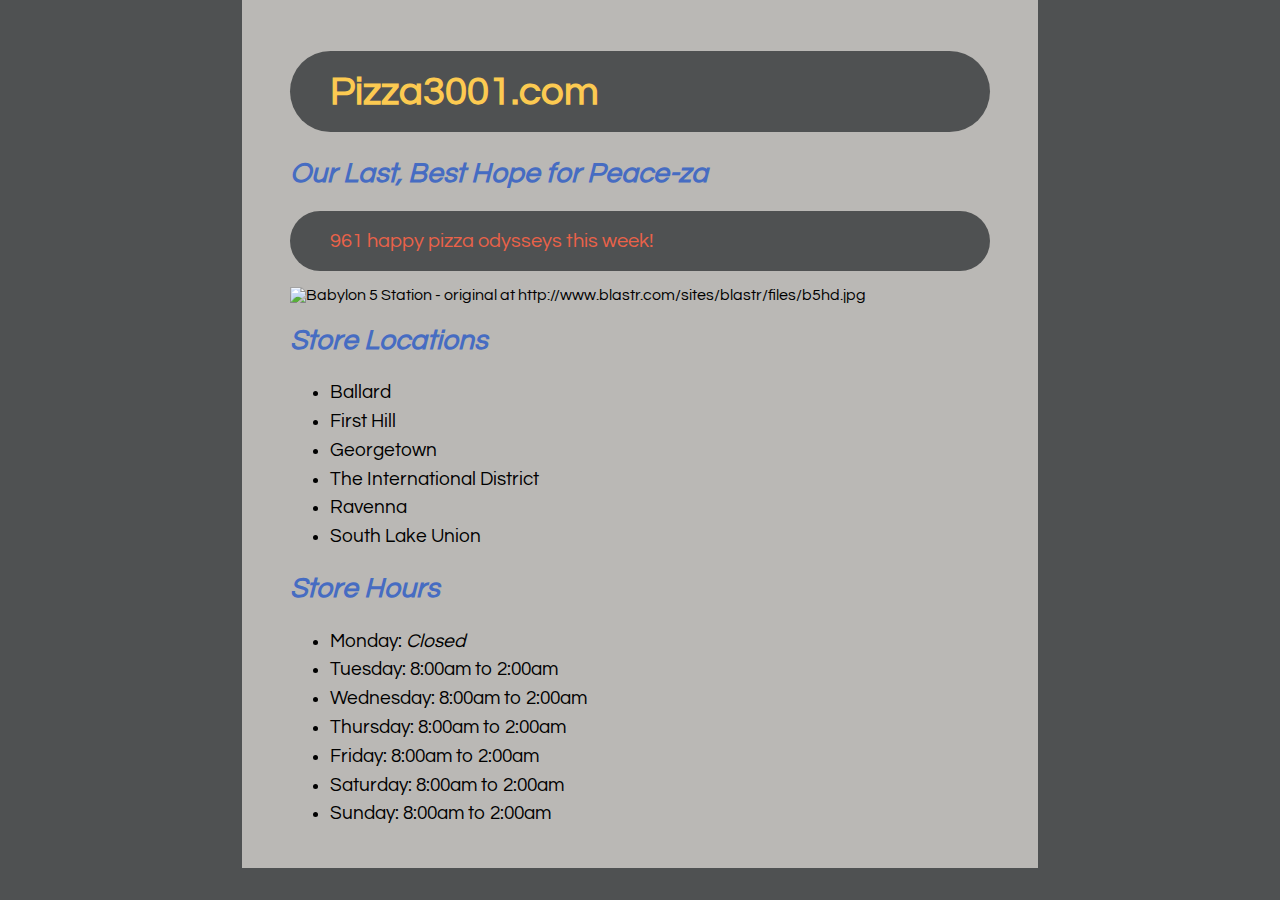
==== index.html @ fe9333dc "add feature image" ====
<!DOCTYPE html>
<html>
<head>
  <title>Pizza3001.com: Our Last, Best Hope for Peace-za</title>
  <link href='https://fonts.googleapis.com/css?family=Questrial' rel='stylesheet' type='text/css'>
  <link href="css/style.css" type="text/css" rel="stylesheet">
</head>
<body>
  <header>
    <h1>Pizza3001.com</h1>
    <h2>Our Last, Best Hope for Peace-za</h2>
  </header>
  <div id="featurenumber"></div>

  <article>
    <section class="feature-image">
      <img src="http://i.imgur.com/HizyoEr.jpg" alt="Babylon 5 Station - original at http://www.blastr.com/sites/blastr/files/b5hd.jpg">
    </section>
    <section>
      <h2>Store Locations</h2>
        <ul>
          <li>Ballard</li>
          <li>First Hill</li>
          <li>Georgetown</li>
          <li>The International District</li>
          <li>Ravenna</li>
          <li>South Lake Union</li>
        </ul>
    </section>
    <section>
      <h2>Store Hours</h2>
      <ul>
        <li>Monday: <em>Closed</em></li>
        <li>Tuesday: 8:00am to 2:00am</li>
        <li>Wednesday: 8:00am to 2:00am</li>
        <li>Thursday: 8:00am to 2:00am</li>
        <li>Friday: 8:00am to 2:00am</li>
        <li>Saturday: 8:00am to 2:00am</li>
        <li>Sunday: 8:00am to 2:00am</li>
      </ul>
    </section>
  </article>
<script src="js/app.js"></script>
</body>
</html>
---- css/style.css ----
html, body {
font-family: 'Questrial', sans-serif;
background-color: #4F5152;
font-size: 16px;
}
body {
max-width: 700px;
margin: 0 auto;
padding: 1.5em 3em;
margin-left: 1px solid #dddddd;
margin-right: 1px solid #dddddd;
background-color: #BAB8B5;
}
section.feature-image img {
  display: block;
  margin: 1em auto;
}
#featurenumber {
  color: #ea6249;
  background-color: #4f5152;
  padding: 1em 2em;
  max-width: 100%;
  font-size: 1.25em;
  border-radius: 50px;
}
h1 {
  color: #fcca51;
font-size: 2.5em;
background-color: #4f5152;
padding: 0.5em 1em;
border-radius: 50px;
}
h2 {
  color: #466cc2;
  font-size: 1.75em;
  font-style: italic;
}
li {
font-size: 1.2em;
line-height: 1.5;
}
.internal-sale-heading {
font-size: 1.6em;
}
table {
  width: 100%;
  max-width: 680px;
  margin-left: 20px;
  border-collapse: collapse;
}
td, th {
  border: 1px solid #4F5152;
  padding: 6px 17px;
}
th {
font-weight: bold;
color: #466cc2;
}
/* colorscheme courtesy https://color.adobe.com/Future-Color-Scheme-color-theme-6862254/ */
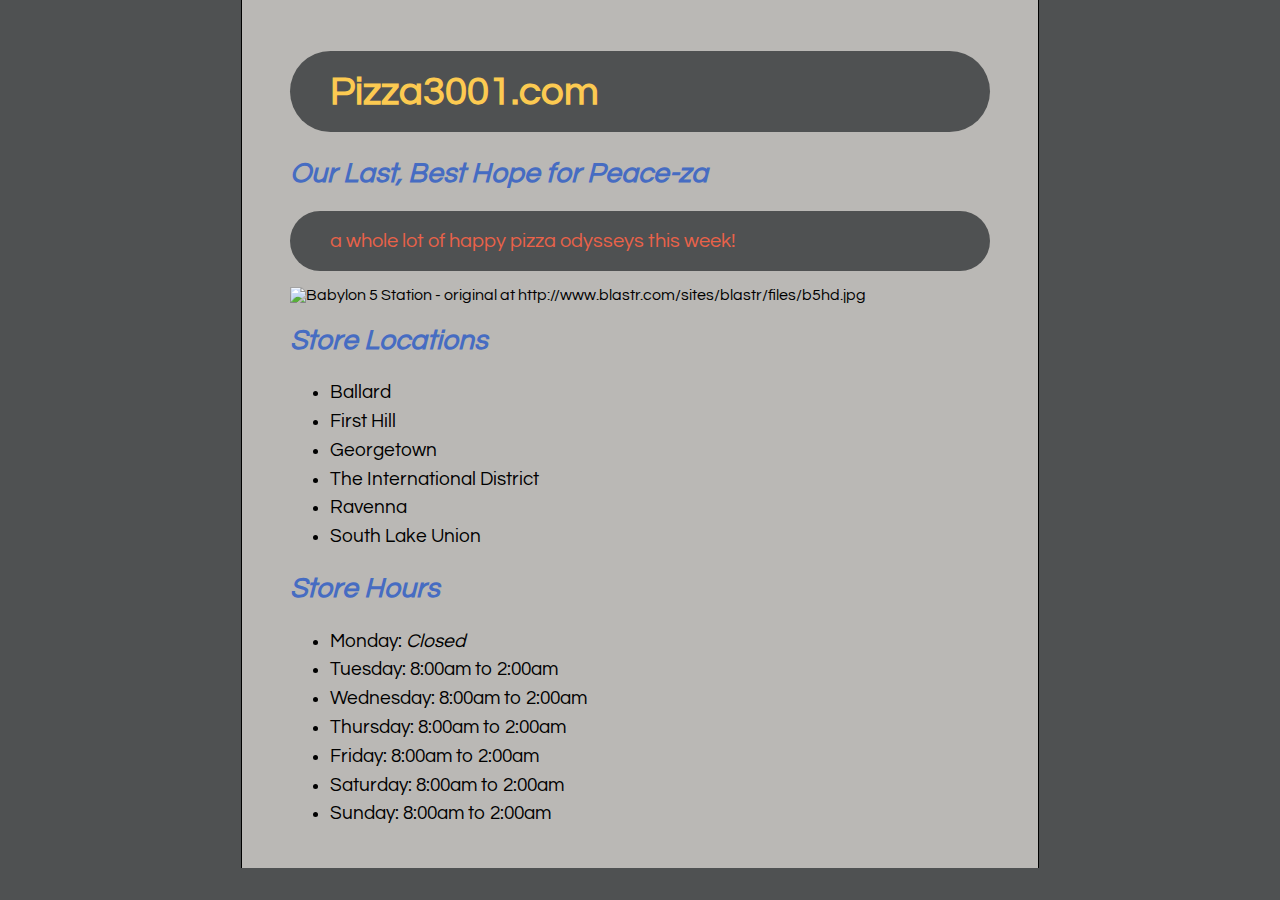
==== commit 67f831ad: "changed id to class for css purposes" ====
--- a/index.html
+++ b/index.html
@@ -10,7 +10,7 @@
     <h1>Pizza3001.com</h1>
     <h2>Our Last, Best Hope for Peace-za</h2>
   </header>
-  <div id="featurenumber"></div>
+  <div id="featurenumber" class="featurenumber"></div>
 
   <article>
     <section class="feature-image">
--- a/css/style.css
+++ b/css/style.css
@@ -7,21 +7,9 @@
 max-width: 700px;
 margin: 0 auto;
 padding: 1.5em 3em;
-margin-left: 1px solid #dddddd;
-margin-right: 1px solid #dddddd;
+border-left: 1px solid #000000;
+border-right: 1px solid #000000;
 background-color: #BAB8B5;
-}
-section.feature-image img {
-  display: block;
-  margin: 1em auto;
-}
-#featurenumber {
-  color: #ea6249;
-  background-color: #4f5152;
-  padding: 1em 2em;
-  max-width: 100%;
-  font-size: 1.25em;
-  border-radius: 50px;
 }
 h1 {
   color: #fcca51;
@@ -35,12 +23,12 @@
   font-size: 1.75em;
   font-style: italic;
 }
+h3 {
+    padding-bottom: 0.5em;
+}
 li {
 font-size: 1.2em;
 line-height: 1.5;
-}
-.internal-sale-heading {
-font-size: 1.6em;
 }
 table {
   width: 100%;
@@ -56,4 +44,31 @@
 font-weight: bold;
 color: #466cc2;
 }
+section.feature-image img {
+  display: block;
+  margin: 1em auto;
+}
+.input-item {
+  display: block;
+  margin-bottom: 0.5em;
+  width: 500px;
+}
+label {
+  display: inline-block;
+  width: 170px;
+}
+select.input {
+padding: 5px;
+}
+fieldset {
+  margin-bottom: 2em;
+}
+.featurenumber {
+  color: #ea6249;
+  background-color: #4f5152;
+  padding: 1em 2em;
+  max-width: 100%;
+  font-size: 1.25em;
+  border-radius: 50px;
+}
 /* colorscheme courtesy https://color.adobe.com/Future-Color-Scheme-color-theme-6862254/ */
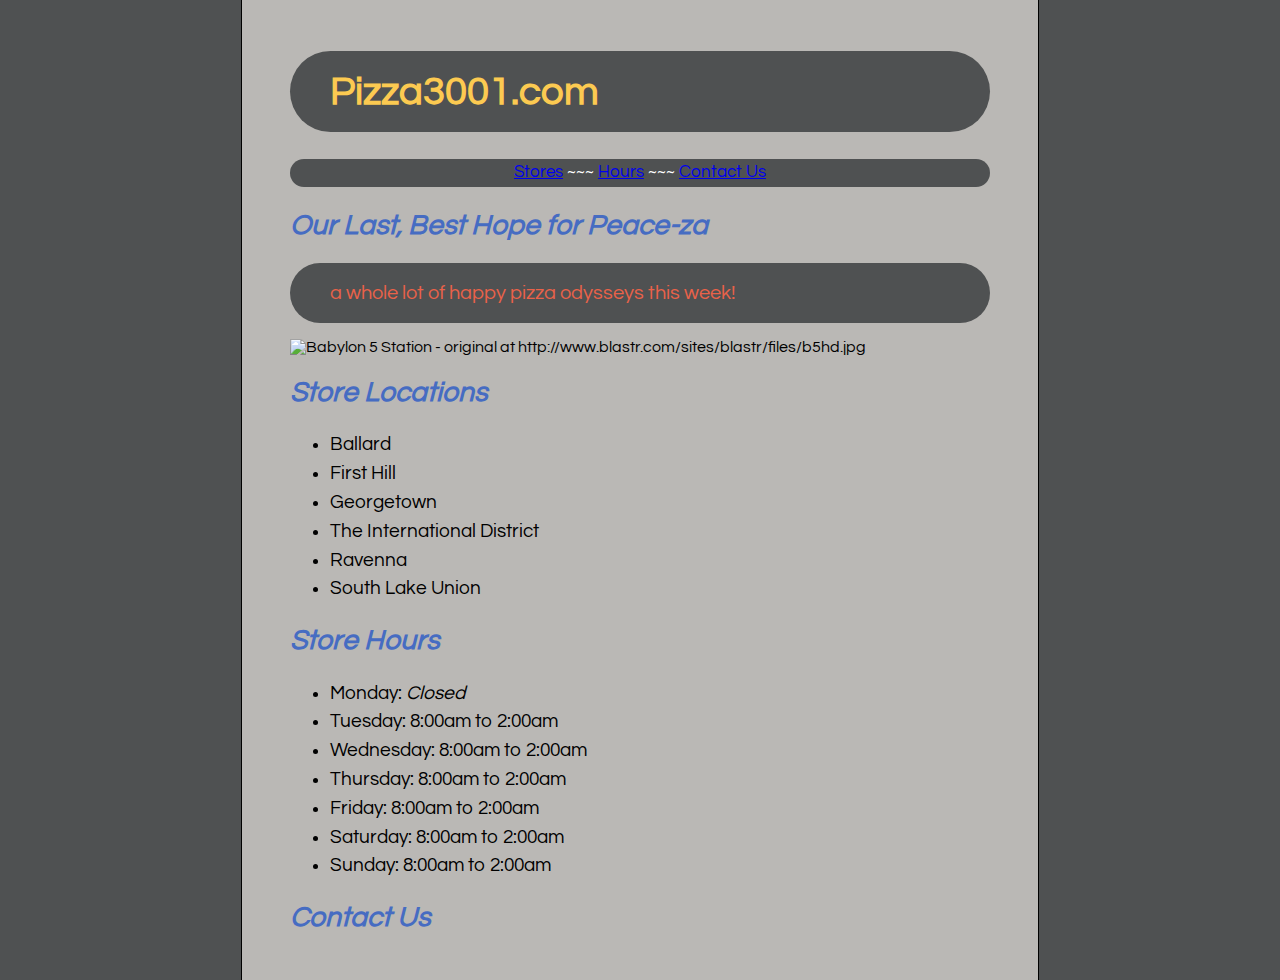
==== commit 47a576a0: "made a nav" ====
--- a/index.html
+++ b/index.html
@@ -8,16 +8,23 @@
 <body>
   <header>
     <h1>Pizza3001.com</h1>
+    <nav>
+      <ul>
+        <li><a href="#stores">Stores</a></li>
+        <li><a href="#hours">Hours</a></li>
+        <li><a href="#contact">Contact Us</a></li>
+      </ul>
+    </nav>
     <h2>Our Last, Best Hope for Peace-za</h2>
   </header>
   <div id="featurenumber" class="featurenumber"></div>
 
-  <article>
+  <main>
     <section class="feature-image">
       <img src="http://i.imgur.com/HizyoEr.jpg" alt="Babylon 5 Station - original at http://www.blastr.com/sites/blastr/files/b5hd.jpg">
     </section>
     <section>
-      <h2>Store Locations</h2>
+      <h2><a name="stores"></a>Store Locations</h2>
         <ul>
           <li>Ballard</li>
           <li>First Hill</li>
@@ -28,7 +35,7 @@
         </ul>
     </section>
     <section>
-      <h2>Store Hours</h2>
+      <h2><a name="hours"></a>Store Hours</h2>
       <ul>
         <li>Monday: <em>Closed</em></li>
         <li>Tuesday: 8:00am to 2:00am</li>
@@ -39,7 +46,11 @@
         <li>Sunday: 8:00am to 2:00am</li>
       </ul>
     </section>
-  </article>
+    <section>
+      <h2><a name="contact"></a>Contact Us</h2>
+
+    </section>
+  </main>
 <script src="js/app.js"></script>
 </body>
 </html>
--- a/css/style.css
+++ b/css/style.css
@@ -71,4 +71,30 @@
   font-size: 1.25em;
   border-radius: 50px;
 }
+nav {
+  color: #fcca51;
+font-size: 0.9em;
+background-color: #4f5152;
+padding: 0;
+border-radius: 4em;
+}
+nav ul {
+  padding: 0.1em;
+  margin: 0;
+  list-style-type: none;
+  text-align: center;
+}
+nav li {
+display: inline;
+}
+nav li:after {
+  content: " ~~~ ";
+  color: #ffffff;
+  padding-left: 0.5em
+  padding-right: 0.5em;
+}
+nav li:last-child:after {
+  content: "";
+  padding-right: 0em;
+}
 /* colorscheme courtesy https://color.adobe.com/Future-Color-Scheme-color-theme-6862254/ */
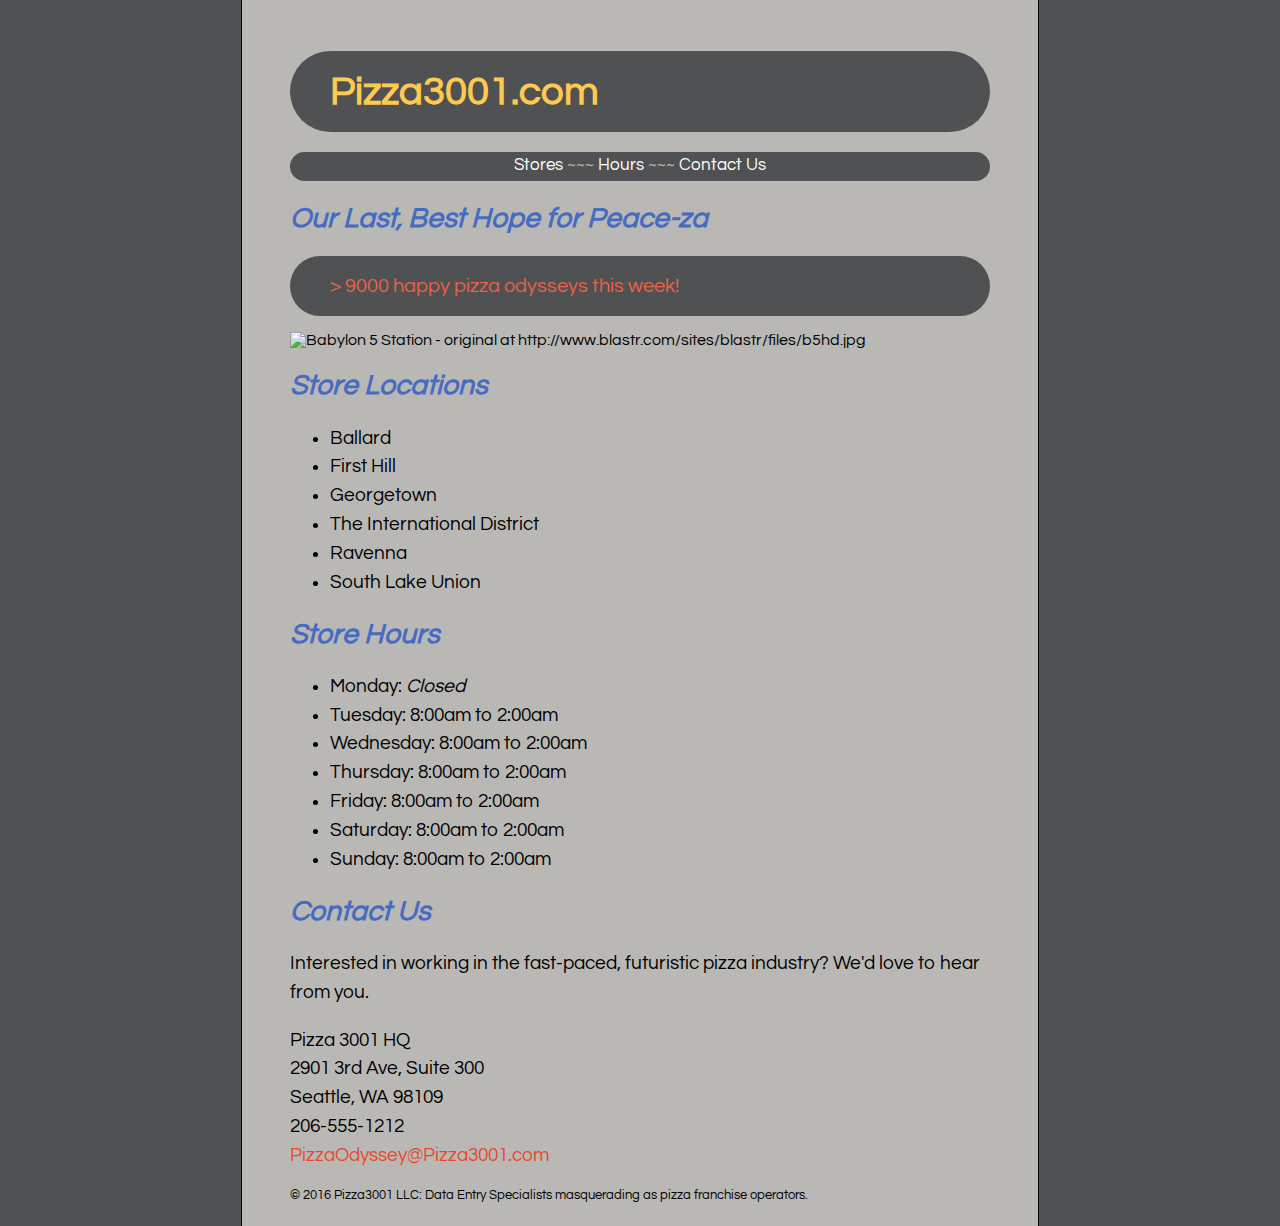
==== commit 5e37c78b: "add contact, footer content" ====
--- a/index.html
+++ b/index.html
@@ -48,9 +48,20 @@
     </section>
     <section>
       <h2><a name="contact"></a>Contact Us</h2>
+      <p>Interested in working in the fast-paced, futuristic pizza industry? We'd love to hear from you.</p>
+      <p>Pizza 3001 HQ<br />
+         2901 3rd Ave, Suite 300<br />
+         Seattle, WA 98109<br />
+         206-555-1212<br />
+         <a class="mailto" href="mailto:pizzaodysseyofthefuture@fakeaddress.probably.dont.use.this.codefellows.com">PizzaOdyssey@Pizza3001.com</a></p>
+
 
     </section>
   </main>
 <script src="js/app.js"></script>
 </body>
+<footer>
+  &copy; 2016 Pizza3001 LLC: Data Entry Specialists masquerading as pizza franchise operators.
+  <!-- CANNOLI COHORT WUZ HERE -->
+</footer>
 </html>
--- a/css/style.css
+++ b/css/style.css
@@ -1,22 +1,23 @@
 html, body {
 font-family: 'Questrial', sans-serif;
-background-color: #4F5152;
+background-color: #4f5152;
 font-size: 16px;
 }
 body {
-max-width: 700px;
-margin: 0 auto;
-padding: 1.5em 3em;
-border-left: 1px solid #000000;
-border-right: 1px solid #000000;
-background-color: #BAB8B5;
+  max-width: 700px;
+  margin: 0 auto;
+  padding: 1.5em 3em;
+  border-left: 1px solid #000000;
+  border-right: 1px solid #000000;
+  background-color: #bab8b5;
 }
 h1 {
   color: #fcca51;
-font-size: 2.5em;
-background-color: #4f5152;
-padding: 0.5em 1em;
-border-radius: 50px;
+  font-size: 2.5em;
+  background-color: #4f5152;
+  padding: 0.5em 1em;
+  border-radius: 50px;
+  margin-bottom: 0.5em;
 }
 h2 {
   color: #466cc2;
@@ -26,7 +27,7 @@
 h3 {
     padding-bottom: 0.5em;
 }
-li {
+li, p {
 font-size: 1.2em;
 line-height: 1.5;
 }
@@ -72,11 +73,10 @@
   border-radius: 50px;
 }
 nav {
-  color: #fcca51;
-font-size: 0.9em;
-background-color: #4f5152;
-padding: 0;
-border-radius: 4em;
+  font-size: 0.9em;
+  background-color: #4f5152;
+  padding: 0;
+  border-radius: 4em;
 }
 nav ul {
   padding: 0.1em;
@@ -85,16 +85,35 @@
   text-align: center;
 }
 nav li {
-display: inline;
+  display: inline;
+}
+li a {
+  color: #ffffff;
+  text-decoration: none;
+}
+li a:hover {
+  text-decoration: underline;
+  color: #ea6249;
 }
 nav li:after {
   content: " ~~~ ";
-  color: #ffffff;
-  padding-left: 0.5em
-  padding-right: 0.5em;
+  color: #BAB8B5;
 }
 nav li:last-child:after {
   content: "";
   padding-right: 0em;
 }
+form {
+  margin-top: 1em;
+}
+.mailto {
+text-decoration: none;
+color: #e6482c;
+}
+.mailto:hover {
+  text-decoration: underline;
+}
+footer {
+  font-size: 0.8em;
+}
 /* colorscheme courtesy https://color.adobe.com/Future-Color-Scheme-color-theme-6862254/ */
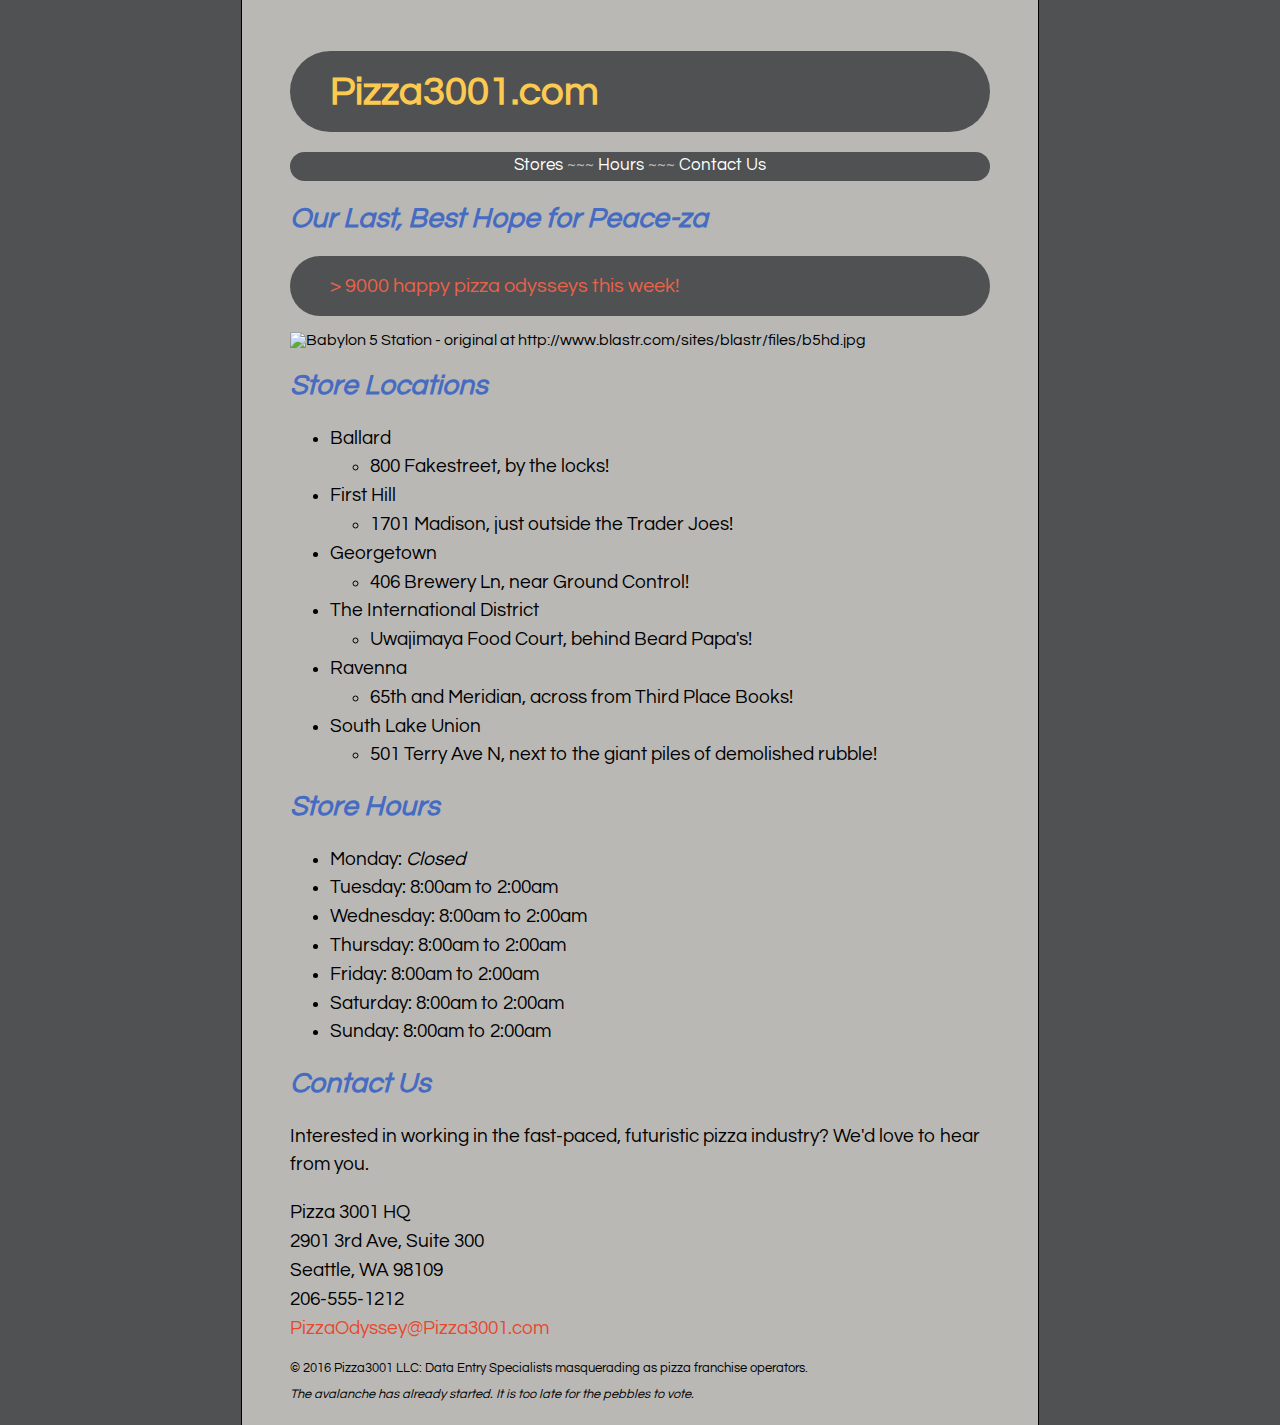
==== commit ae0a166f: "add babylon 5 joke" ====
--- a/index.html
+++ b/index.html
@@ -27,11 +27,29 @@
       <h2><a name="stores"></a>Store Locations</h2>
         <ul>
           <li>Ballard</li>
+          <ul>
+            <li>800 Fakestreet, by the locks!</li>
+          </ul>
           <li>First Hill</li>
+          <ul>
+            <li>1701 Madison, just outside the Trader Joes!</li>
+          </ul>
           <li>Georgetown</li>
+          <ul>
+            <li>406 Brewery Ln, near Ground Control!</li>
+          </ul>
           <li>The International District</li>
+          <ul>
+            <li>Uwajimaya Food Court, behind Beard Papa's!</li>
+          </ul>
           <li>Ravenna</li>
+          <ul>
+            <li>65th and Meridian, across from Third Place Books!</li>
+          </ul>
           <li>South Lake Union</li>
+          <ul>
+            <li>501 Terry Ave N, next to the giant piles of demolished rubble!</li>
+          </ul>
         </ul>
     </section>
     <section>
@@ -53,7 +71,8 @@
          2901 3rd Ave, Suite 300<br />
          Seattle, WA 98109<br />
          206-555-1212<br />
-         <a class="mailto" href="mailto:pizzaodysseyofthefuture@fakeaddress.probably.dont.use.this.codefellows.com">PizzaOdyssey@Pizza3001.com</a></p>
+         <a class="mailto" href="mailto:pizzaodysseyofthefuture@fakeaddress.probably.dont.use.this.codefellows.com">PizzaOdyssey@Pizza3001.com</a><br />
+       </p>
 
 
     </section>
@@ -61,7 +80,8 @@
 <script src="js/app.js"></script>
 </body>
 <footer>
-  &copy; 2016 Pizza3001 LLC: Data Entry Specialists masquerading as pizza franchise operators.
+  &copy; 2016 Pizza3001 LLC: Data Entry Specialists masquerading as pizza franchise operators.<br /><br /><em>The avalanche has already started. It is too late for the pebbles to vote.</em>
+
   <!-- CANNOLI COHORT WUZ HERE -->
 </footer>
 </html>
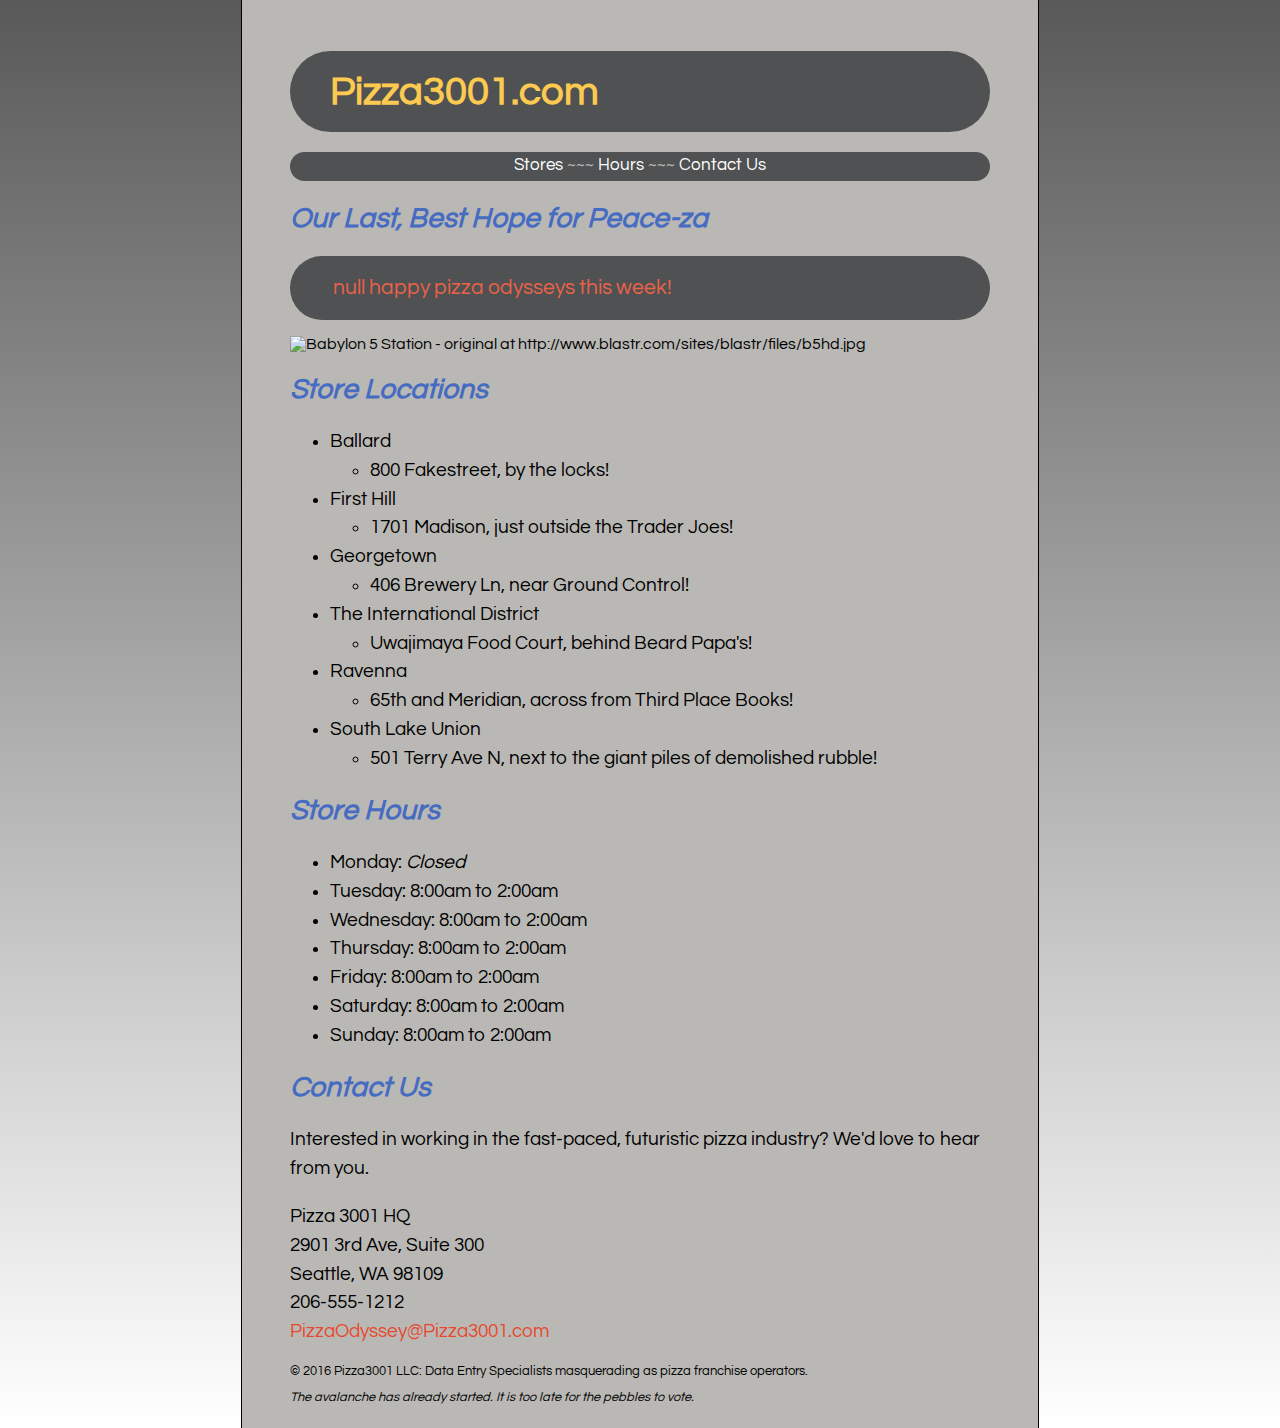
==== commit 0f5f029b: "add :hover rotate  transform to babylon5 image" ====
--- a/index.html
+++ b/index.html
@@ -3,6 +3,7 @@
 <head>
   <title>Pizza3001.com: Our Last, Best Hope for Peace-za</title>
   <link href='https://fonts.googleapis.com/css?family=Questrial' rel='stylesheet' type='text/css'>
+  <link href="css/animate.css" type="text/css" rel="stylesheet">
   <link href="css/style.css" type="text/css" rel="stylesheet">
 </head>
 <body>
@@ -21,7 +22,7 @@
 
   <main>
     <section class="feature-image">
-      <img src="http://i.imgur.com/HizyoEr.jpg" alt="Babylon 5 Station - original at http://www.blastr.com/sites/blastr/files/b5hd.jpg">
+      <img class="b5img" src="http://i.imgur.com/HizyoEr.jpg" alt="Babylon 5 Station - original at http://www.blastr.com/sites/blastr/files/b5hd.jpg">
     </section>
     <section>
       <h2><a name="stores"></a>Store Locations</h2>
--- a/css/style.css
+++ b/css/style.css
@@ -1,7 +1,13 @@
 html, body {
 font-family: 'Questrial', sans-serif;
-background-color: #4f5152;
 font-size: 16px;
+}
+html {
+  /* Permalink - use to edit and share this gradient: http://colorzilla.com/gradient-editor/#000000+0,000000+100&0.65+0,0+100;Neutral+Density */
+  background: -moz-linear-gradient(top,  rgba(0,0,0,0.65) 0%, rgba(0,0,0,0) 100%); /* FF3.6-15 */
+  background: -webkit-linear-gradient(top,  rgba(0,0,0,0.65) 0%,rgba(0,0,0,0) 100%); /* Chrome10-25,Safari5.1-6 */
+  background: linear-gradient(to bottom,  rgba(0,0,0,0.65) 0%,rgba(0,0,0,0) 100%); /* W3C, IE10+, FF16+, Chrome26+, Opera12+, Safari7+ */
+  filter: progid:DXImageTransform.Microsoft.gradient( startColorstr='#a6000000', endColorstr='#00000000',GradientType=0 ); /* IE6-9 */
 }
 body {
   max-width: 700px;
@@ -45,7 +51,7 @@
 font-weight: bold;
 color: #466cc2;
 }
-section.feature-image img {
+.feature-image img {
   display: block;
   margin: 1em auto;
 }
@@ -58,7 +64,7 @@
   display: inline-block;
   width: 170px;
 }
-select.input {
+.input {
 padding: 5px;
 }
 fieldset {
@@ -69,7 +75,7 @@
   background-color: #4f5152;
   padding: 1em 2em;
   max-width: 100%;
-  font-size: 1.25em;
+  font-size: 1.33em;
   border-radius: 50px;
 }
 nav {
@@ -97,7 +103,7 @@
 }
 nav li:after {
   content: " ~~~ ";
-  color: #BAB8B5;
+  color: #bab8b5;
 }
 nav li:last-child:after {
   content: "";
@@ -117,3 +123,9 @@
   font-size: 0.8em;
 }
 /* colorscheme courtesy https://color.adobe.com/Future-Color-Scheme-color-theme-6862254/ */
+.b5img {
+transition: all 1s ease;
+}
+.b5img:hover {
+transform: rotate3d(0,1,0,360deg); 
+}
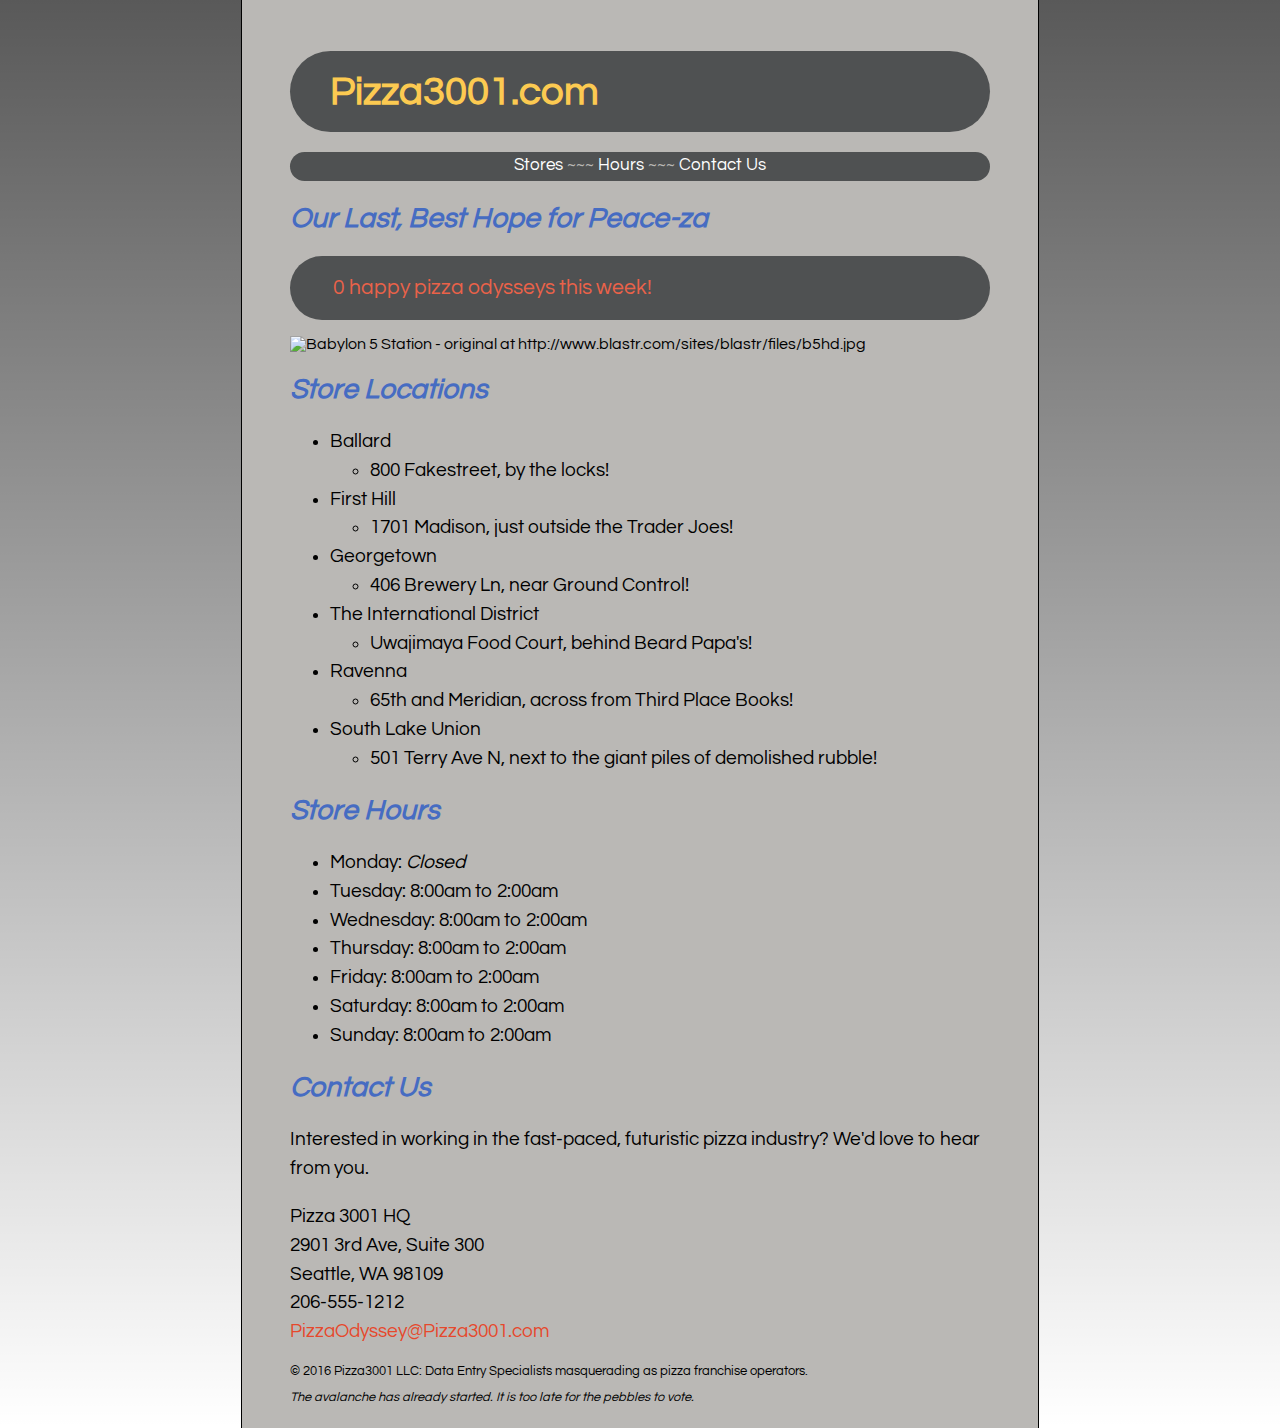
==== commit 0340563e: "removes animate.css" ====
--- a/index.html
+++ b/index.html
@@ -3,7 +3,7 @@
 <head>
   <title>Pizza3001.com: Our Last, Best Hope for Peace-za</title>
   <link href='https://fonts.googleapis.com/css?family=Questrial' rel='stylesheet' type='text/css'>
-  <link href="css/animate.css" type="text/css" rel="stylesheet">
+  <!-- <link href="css/animate.css" type="text/css" rel="stylesheet"> -->
   <link href="css/style.css" type="text/css" rel="stylesheet">
 </head>
 <body>
@@ -18,7 +18,7 @@
     </nav>
     <h2>Our Last, Best Hope for Peace-za</h2>
   </header>
-  <div id="featurenumber" class="featurenumber"></div>
+  <div id="featurenumber" class="featurenumber"></div> <!-- removed animated pulse infinite classes -->
 
   <main>
     <section class="feature-image">
--- a/css/style.css
+++ b/css/style.css
@@ -29,7 +29,11 @@
   color: #466cc2;
   font-size: 1.75em;
   font-style: italic;
+  transition: 1s all ease;
 }
+/*h2:hover {
+  transform: translateX(-10px) rotate(-10deg) translateY(-30px);
+}*/
 h3 {
     padding-bottom: 0.5em;
 }
@@ -122,10 +126,11 @@
 footer {
   font-size: 0.8em;
 }
-/* colorscheme courtesy https://color.adobe.com/Future-Color-Scheme-color-theme-6862254/ */
 .b5img {
 transition: all 1s ease;
 }
 .b5img:hover {
-transform: rotate3d(0,1,0,360deg); 
+transform: rotate3d(0,1,0,360deg);
 }
+
+/* colorscheme src https://color.adobe.com/Future-Color-Scheme-color-theme-6862254/ */
